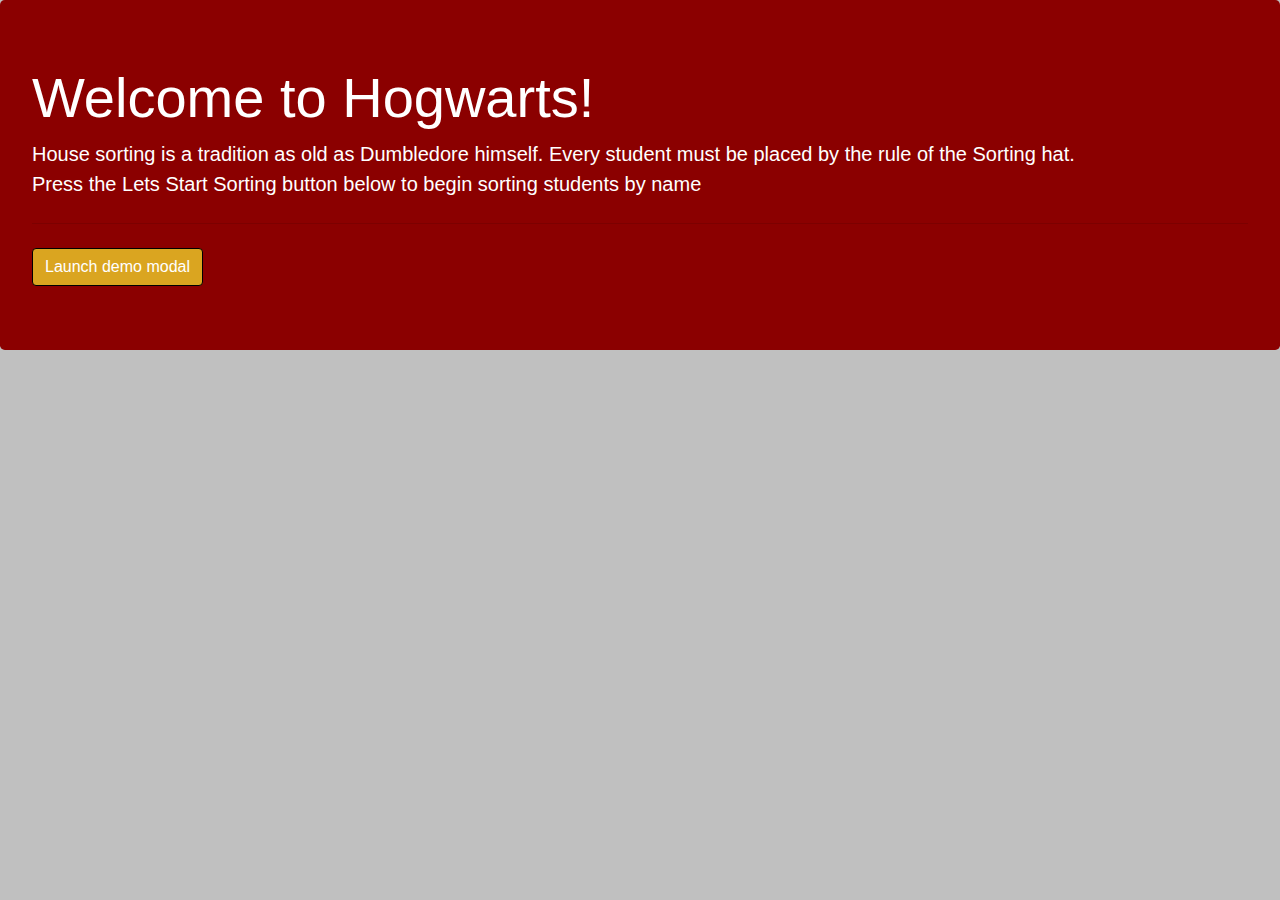
==== index_new.html @ f42f1e71 "added modal form event to let start sorting button" ====
<!DOCTYPE html>
<html>
<head>
    <meta charset="utf-8">
    <meta http-equiv="X-UA-Compatible" content="IE=edge">
    <title>Page Title</title>
    <meta name="viewport" content="width=device-width, initial-scale=1">
    <link rel="stylesheet" href="https://stackpath.bootstrapcdn.com/bootstrap/4.3.1/css/bootstrap.min.css" integrity="sha384-ggOyR0iXCbMQv3Xipma34MD+dH/1fQ784/j6cY/iJTQUOhcWr7x9JvoRxT2MZw1T" crossorigin="anonymous">
    <link rel="stylesheet" type="text/css" media="screen" href="main.css">
</head>
<body>
    <div class="jumbotron">
        <h1 class="display-4">Welcome to Hogwarts!</h1>
        <p class="lead">House sorting is a tradition as old as Dumbledore himself. Every student must be placed by the rule of the Sorting hat. <br> Press the Lets Start Sorting button below to begin sorting students by name</p>
        <hr class="my-4">
        <button type="button" class="btn btn-primary" data-toggle="modal" data-target="#exampleModal" id="letsStartSorting">
        Launch demo modal
        </button>
    </div>
    <!-- Modal -->
    <div class="modal fade" id="exampleModal" tabindex="-1" role="dialog" aria-labelledby="exampleModalLabel" aria-hidden="true">
        <div class="modal-dialog" role="document">
          <div class="modal-content">
            <div class="modal-header">
              <h5 class="modal-title" id="exampleModalLabel">House Sorter</h5>
              <button type="button" class="close" data-dismiss="modal" aria-label="Close">
                <span aria-hidden="true">&times;</span>
              </button>
            </div>
            <div class="modal-body">
            <label for="nameInput">Enter Student's Name Here</label>
            <input id="nameInput"></input>
            </div>
            <div class="modal-footer">
              <button type="button" class="btn btn-secondary" data-dismiss="modal">Close</button>
              <button type="button" class="btn btn-primary" id="sortButton">Sort</button>
            </div>
          </div>
        </div>
    </div>
  <script src="https://code.jquery.com/jquery-3.3.1.slim.min.js" integrity="sha384-q8i/X+965DzO0rT7abK41JStQIAqVgRVzpbzo5smXKp4YfRvH+8abtTE1Pi6jizo" crossorigin="anonymous"></script>
  <script src="https://cdnjs.cloudflare.com/ajax/libs/popper.js/1.14.7/umd/popper.min.js" integrity="sha384-UO2eT0CpHqdSJQ6hJty5KVphtPhzWj9WO1clHTMGa3JDZwrnQq4sF86dIHNDz0W1" crossorigin="anonymous"></script>
  <script src="https://stackpath.bootstrapcdn.com/bootstrap/4.3.1/js/bootstrap.min.js" integrity="sha384-JjSmVgyd0p3pXB1rRibZUAYoIIy6OrQ6VrjIEaFf/nJGzIxFDsf4x0xIM+B07jRM" crossorigin="anonymous"></script>
  <script src="project.js"></script>
</body>
</html>
---- main.css ----
body {
    background-color: silver;
}

.jumbotron {
    background-color: darkred;
    color: white;
}

#letsStartSorting {
    background-color: goldenrod;
    border: solid 1px black;
}

.modal-header {
    background-color: darkred;
    color: white;
}

.modal-footer {
    background-color: silver;
}

#sortButton {
    background-color: goldenrod;
    border: solid 1px black;
}
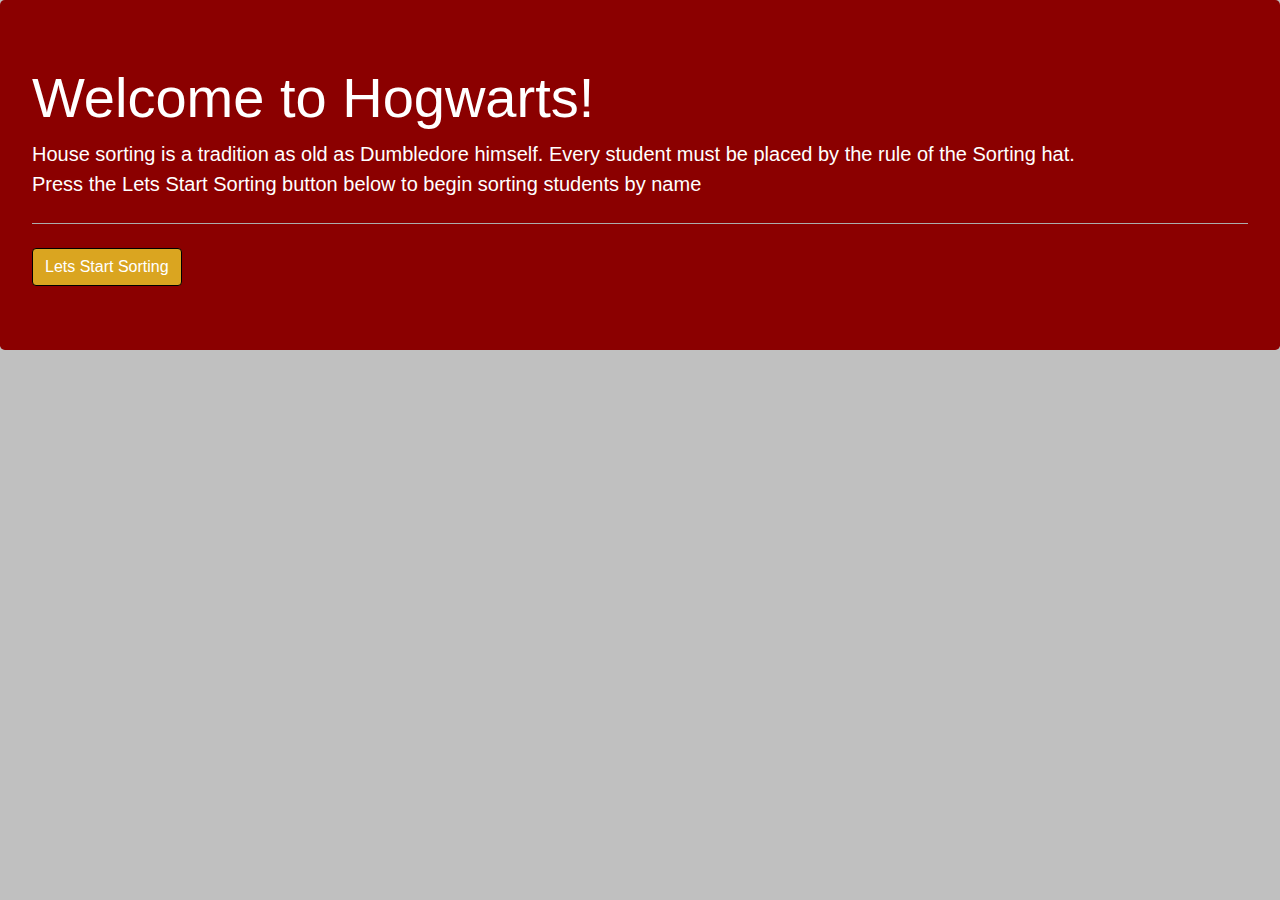
==== commit 3c504333: "changed button text" ====
--- a/index_new.html
+++ b/index_new.html
@@ -12,9 +12,10 @@
     <div class="jumbotron">
         <h1 class="display-4">Welcome to Hogwarts!</h1>
         <p class="lead">House sorting is a tradition as old as Dumbledore himself. Every student must be placed by the rule of the Sorting hat. <br> Press the Lets Start Sorting button below to begin sorting students by name</p>
-        <hr class="my-4">
+        <hr
+         class="my-4">
         <button type="button" class="btn btn-primary" data-toggle="modal" data-target="#exampleModal" id="letsStartSorting">
-        Launch demo modal
+        Lets Start Sorting
         </button>
     </div>
     <!-- Modal -->
--- a/main.css
+++ b/main.css
@@ -17,6 +17,10 @@
     color: white;
 }
 
+.modal-body {
+    text-align: center;
+}
+
 .modal-footer {
     background-color: silver;
 }
@@ -24,4 +28,8 @@
 #sortButton {
     background-color: goldenrod;
     border: solid 1px black;
-}+}
+
+.my-4 {
+    background-color: silver;
+}
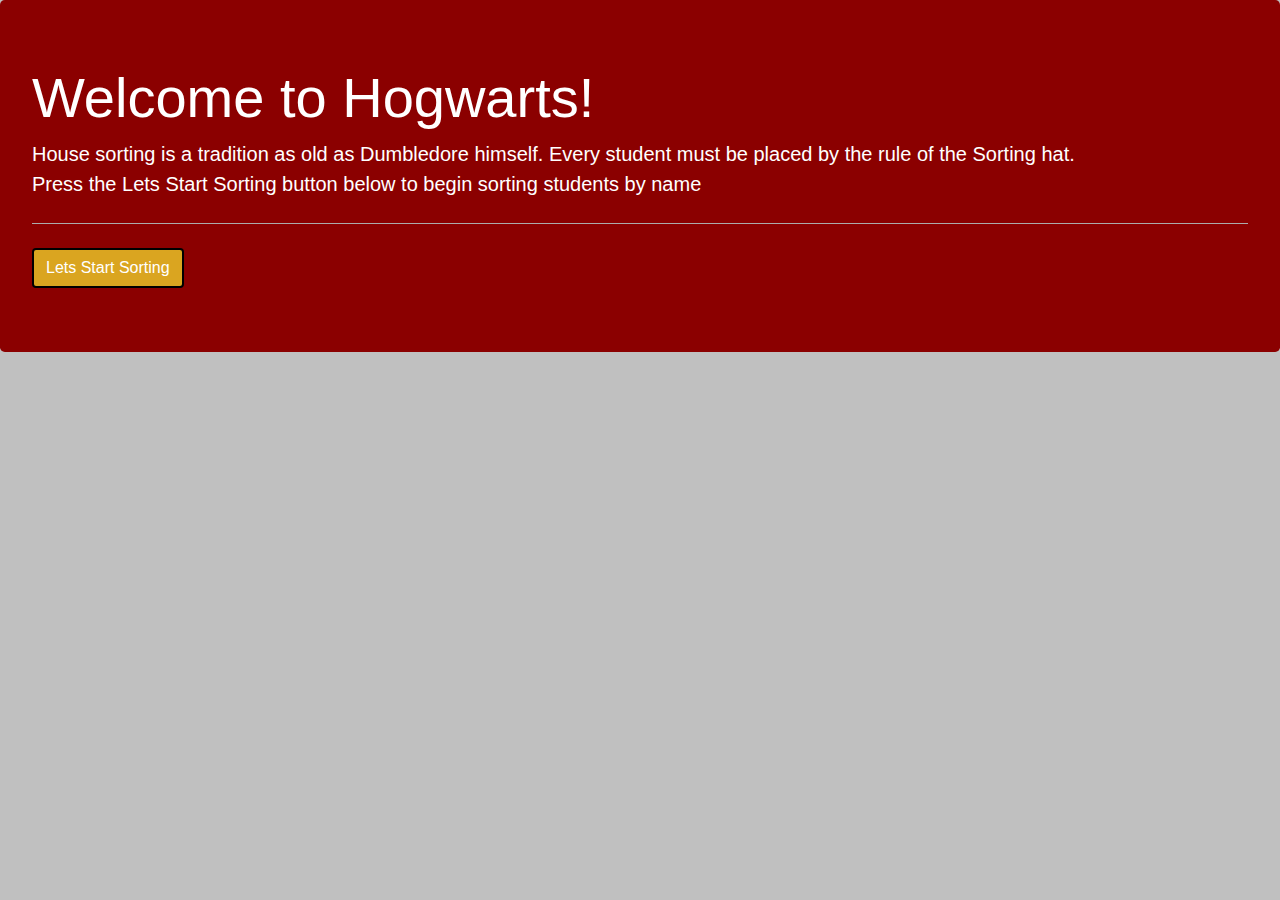
==== commit 9443164e: "added sort, clear, and count functions -- finished ticket" ====
--- a/index_new.html
+++ b/index_new.html
@@ -18,6 +18,7 @@
         Lets Start Sorting
         </button>
     </div>
+    <div class = 'd-flex flex-row justify-content-around flex-wrap' id='cardContainer'></div>
     <!-- Modal -->
     <div class="modal fade" id="exampleModal" tabindex="-1" role="dialog" aria-labelledby="exampleModalLabel" aria-hidden="true">
         <div class="modal-dialog" role="document">
--- a/main.css
+++ b/main.css
@@ -9,7 +9,7 @@
 
 #letsStartSorting {
     background-color: goldenrod;
-    border: solid 1px black;
+    border: solid 2px black;
 }
 
 .modal-header {
@@ -33,3 +33,18 @@
 .my-4 {
     background-color: silver;
 }
+
+.card {
+    width: 23%;
+    margin: 10px;
+    text-align: center;
+}
+
+.card p {
+    font-size: 17px;
+}
+
+.expel {
+    background-color: goldenrod;
+    border: solid 2px black;
+}
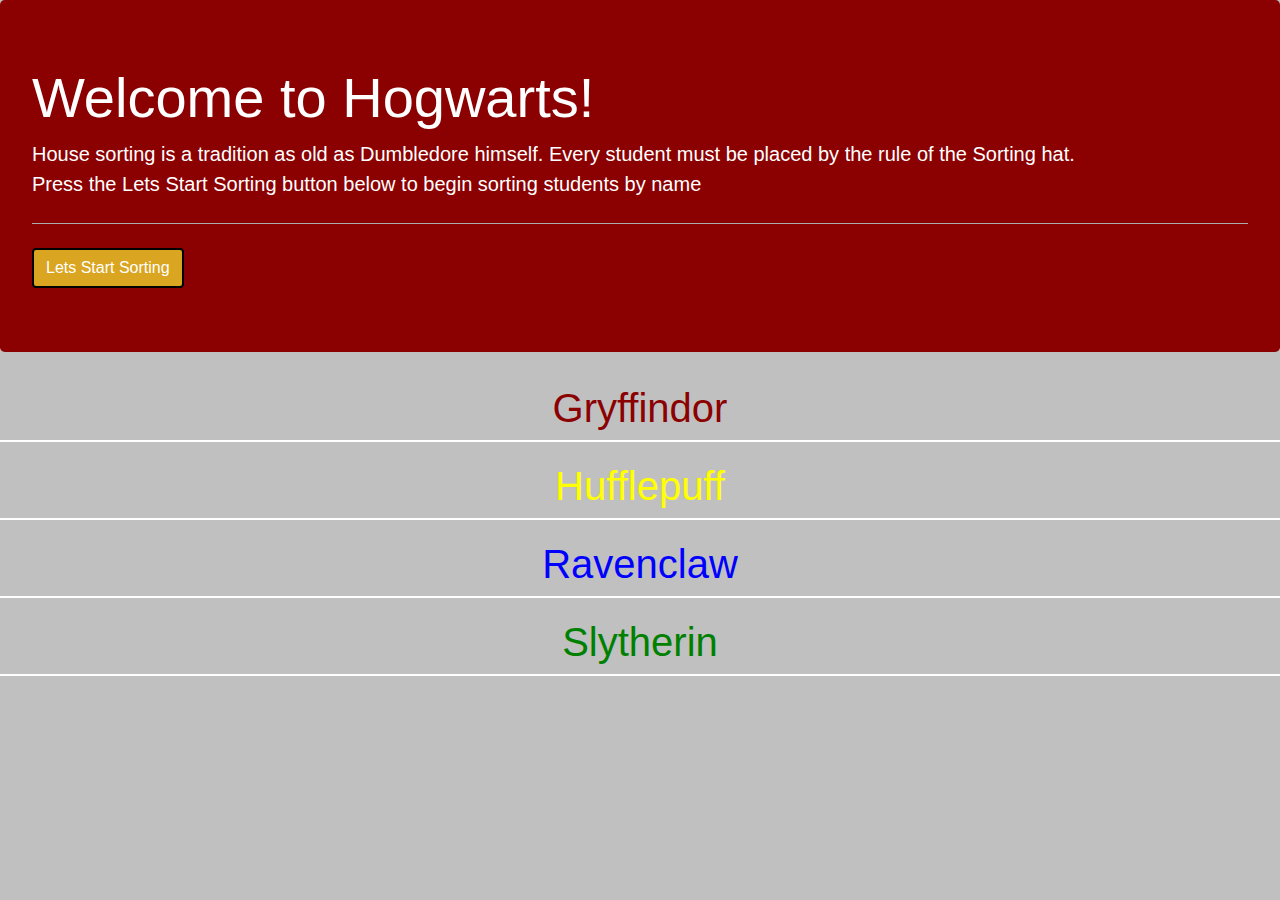
==== commit e7ca510e: "created house containers to sort by house" ====
--- a/index_new.html
+++ b/index_new.html
@@ -3,7 +3,7 @@
 <head>
     <meta charset="utf-8">
     <meta http-equiv="X-UA-Compatible" content="IE=edge">
-    <title>Page Title</title>
+    <title>Sorting Hat</title>
     <meta name="viewport" content="width=device-width, initial-scale=1">
     <link rel="stylesheet" href="https://stackpath.bootstrapcdn.com/bootstrap/4.3.1/css/bootstrap.min.css" integrity="sha384-ggOyR0iXCbMQv3Xipma34MD+dH/1fQ784/j6cY/iJTQUOhcWr7x9JvoRxT2MZw1T" crossorigin="anonymous">
     <link rel="stylesheet" type="text/css" media="screen" href="main.css">
@@ -18,7 +18,14 @@
         Lets Start Sorting
         </button>
     </div>
-    <div class = 'd-flex flex-row justify-content-around flex-wrap' id='cardContainer'></div>
+    <h1 class="houseHeaders" style="color: darkred;">Gryffindor</h1>
+    <div class = 'd-flex flex-row justify-content-around flex-wrap' id='gryffindorContainer'></div>
+    <h1 class="houseHeaders" style="color: yellow">Hufflepuff</h1>
+    <div class = 'd-flex flex-row justify-content-around flex-wrap' id='hufflepuffContainer'></div>
+    <h1 class="houseHeaders" style="color: blue;">Ravenclaw</h1>
+    <div class = 'd-flex flex-row justify-content-around flex-wrap' id='ravenclawContainer'></div>
+    <h1 class="houseHeaders" style="color: green;">Slytherin</h1>
+    <div class = 'd-flex flex-row justify-content-around flex-wrap' id='slytherinContainer'></div>
     <!-- Modal -->
     <div class="modal fade" id="exampleModal" tabindex="-1" role="dialog" aria-labelledby="exampleModalLabel" aria-hidden="true">
         <div class="modal-dialog" role="document">
@@ -31,7 +38,11 @@
             </div>
             <div class="modal-body">
             <label for="nameInput">Enter Student's Name Here</label>
-            <input id="nameInput"></input>
+            <input id="nameInput" placeholder="Name"></input>
+            </div>
+            <div class="alert" id="alert" onclick="this.style.display='none';">
+              <span class="closebtn">&times;</span> 
+              ERROR : You forgot to add a name!
             </div>
             <div class="modal-footer">
               <button type="button" class="btn btn-secondary" data-dismiss="modal">Close</button>
--- a/main.css
+++ b/main.css
@@ -10,6 +10,7 @@
 #letsStartSorting {
     background-color: goldenrod;
     border: solid 2px black;
+    outline: none;
 }
 
 .modal-header {
@@ -40,11 +41,100 @@
     text-align: center;
 }
 
+
 .card p {
     font-size: 17px;
 }
 
 .expel {
-    background-color: goldenrod;
-    border: solid 2px black;
+    background-color: white;
+    color: black;
+    border: solid px black;
 }
+
+.expel:hover {
+    background-color: black;
+    color: white;
+}
+
+/* The alert message box */
+.alert {
+    display: none;
+    padding: 20px;
+    width: 80%;
+    text-align: center;
+    margin: auto;
+    background-color: goldenrod; /* Red */
+    color: white;
+    margin-bottom: 15px;
+    z-index: 2;
+  }
+  
+  /* The close button */
+  .closebtn {
+    margin-left: 15px;
+    color: white;
+    font-weight: bold;
+    float: right;
+    font-size: 22px;
+    line-height: 20px;
+    cursor: pointer;
+    transition: 0.3s;
+  }
+  
+  /* When moving the mouse over the close button */
+  .closebtn:hover {
+    color: black;
+  }
+
+  .gryffindor {
+      background-color: darkred;
+      color: white;
+  }
+
+  .hufflepuff {
+      background-color: yellow;
+      color: black;
+  }
+
+  .ravenclaw {
+      background-color: blue;
+      color: white
+  }
+
+  .slytherin {
+      background-color: green;
+      color: black;
+  }
+
+  .houseHeaders {
+      text-align: center;
+  }
+
+  #gryffindorContainer {
+      background-color: black;
+      border: solid 1px white;
+      margin-bottom: 20px;
+  }
+  
+
+  #hufflepuffContainer {
+      background-color: black;
+      border: solid 1px white;
+      margin-bottom: 20px;
+  }
+ 
+
+  #ravenclawContainer {
+      background-color: black;
+      border: solid 1px white;
+      margin-bottom: 20px;
+  }
+ 
+
+  #slytherinContainer {
+      background-color: black;
+      border: solid 1px white;
+      margin-bottom: 20px;
+  }
+
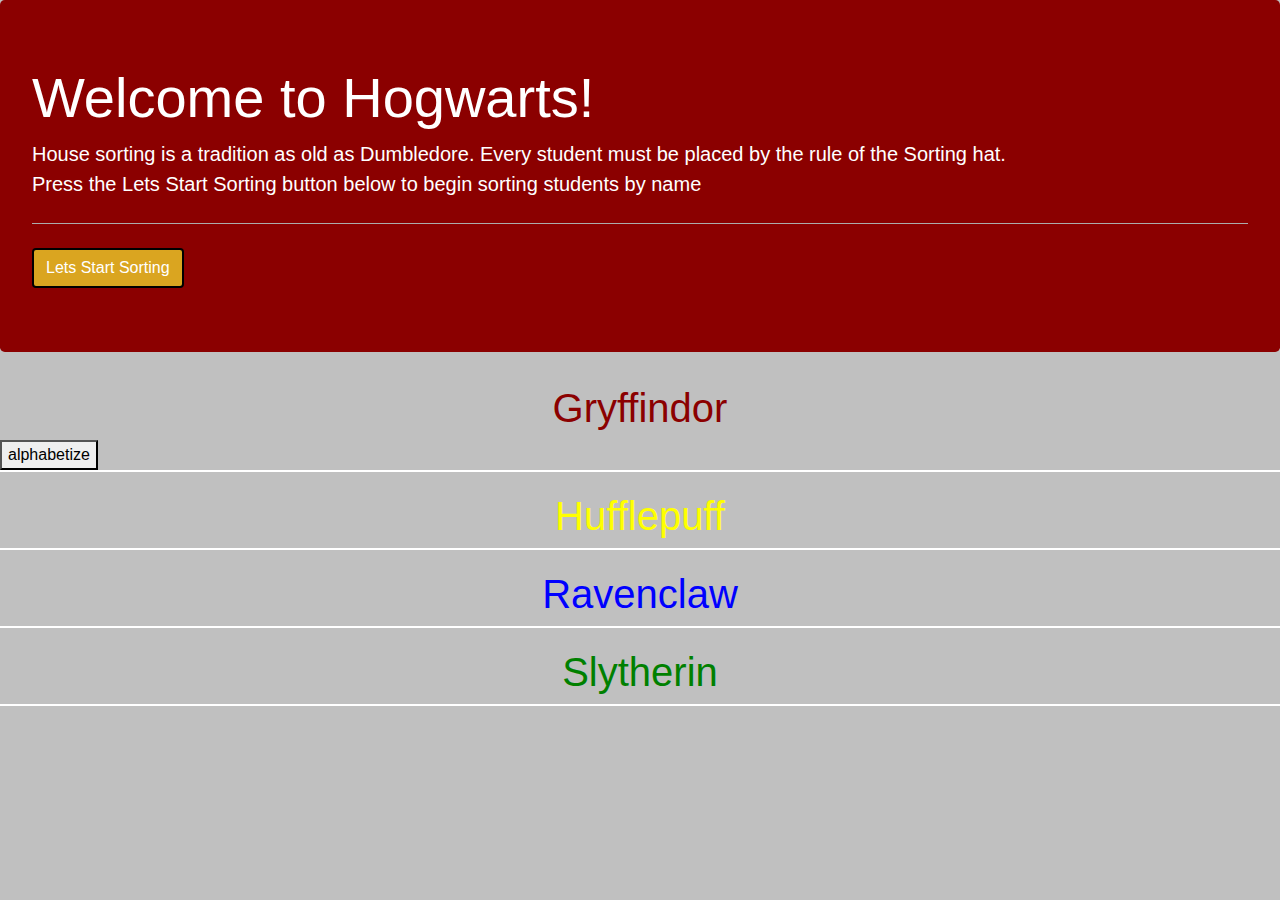
==== commit e96d616d: "created working alphabetize function for gryffindor" ====
--- a/index_new.html
+++ b/index_new.html
@@ -11,7 +11,7 @@
 <body>
     <div class="jumbotron">
         <h1 class="display-4">Welcome to Hogwarts!</h1>
-        <p class="lead">House sorting is a tradition as old as Dumbledore himself. Every student must be placed by the rule of the Sorting hat. <br> Press the Lets Start Sorting button below to begin sorting students by name</p>
+        <p class="lead">House sorting is a tradition as old as Dumbledore. Every student must be placed by the rule of the Sorting hat. <br> Press the Lets Start Sorting button below to begin sorting students by name</p>
         <hr
          class="my-4">
         <button type="button" class="btn btn-primary" data-toggle="modal" data-target="#exampleModal" id="letsStartSorting">
@@ -19,6 +19,7 @@
         </button>
     </div>
     <h1 class="houseHeaders" style="color: darkred;">Gryffindor</h1>
+    <button id="alphabetizeButton">alphabetize</button>
     <div class = 'd-flex flex-row justify-content-around flex-wrap' id='gryffindorContainer'></div>
     <h1 class="houseHeaders" style="color: yellow">Hufflepuff</h1>
     <div class = 'd-flex flex-row justify-content-around flex-wrap' id='hufflepuffContainer'></div>
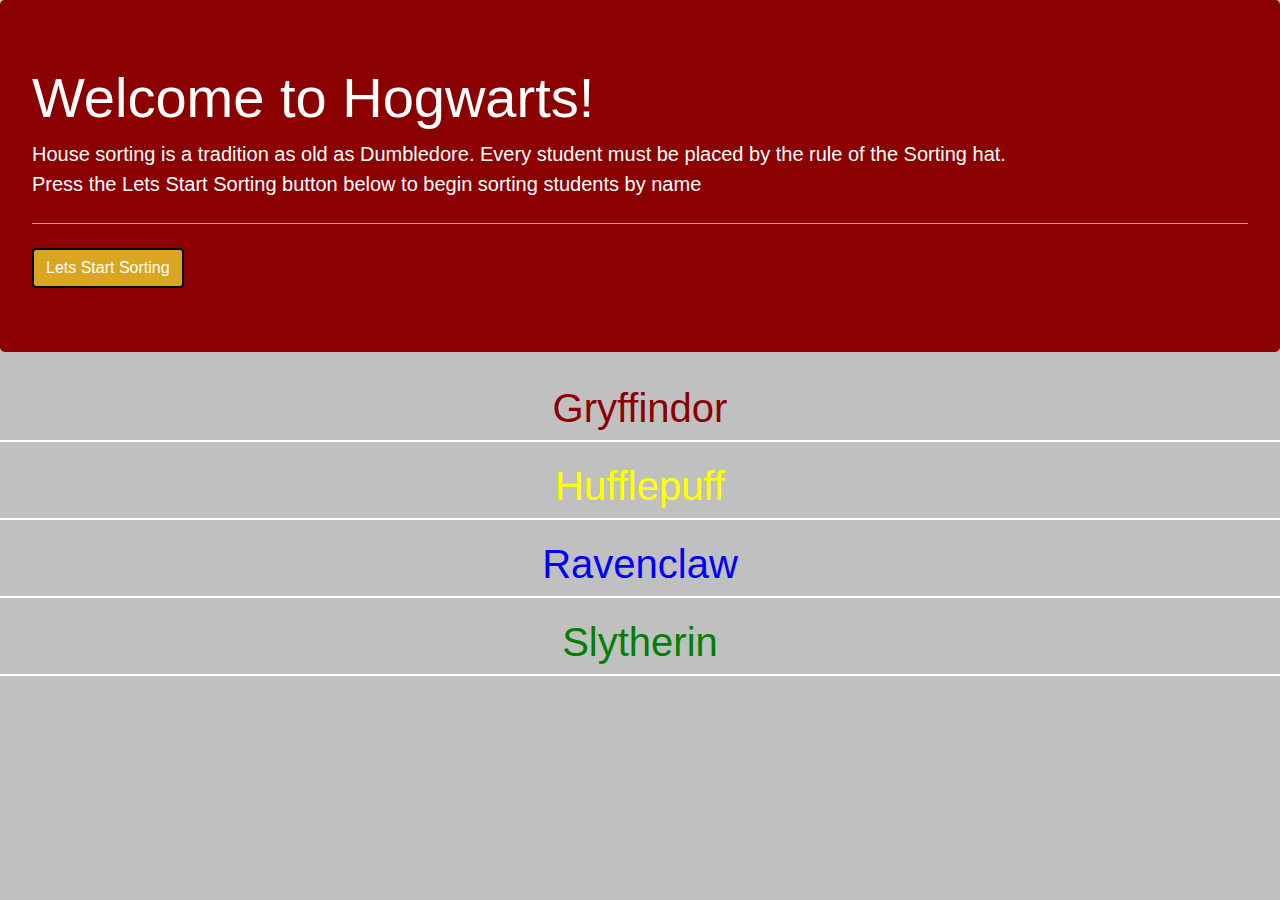
==== commit 24a7148b: "added automatic alphabetizing" ====
--- a/index_new.html
+++ b/index_new.html
@@ -19,7 +19,6 @@
         </button>
     </div>
     <h1 class="houseHeaders" style="color: darkred;">Gryffindor</h1>
-    <button id="alphabetizeButton">alphabetize</button>
     <div class = 'd-flex flex-row justify-content-around flex-wrap' id='gryffindorContainer'></div>
     <h1 class="houseHeaders" style="color: yellow">Hufflepuff</h1>
     <div class = 'd-flex flex-row justify-content-around flex-wrap' id='hufflepuffContainer'></div>
